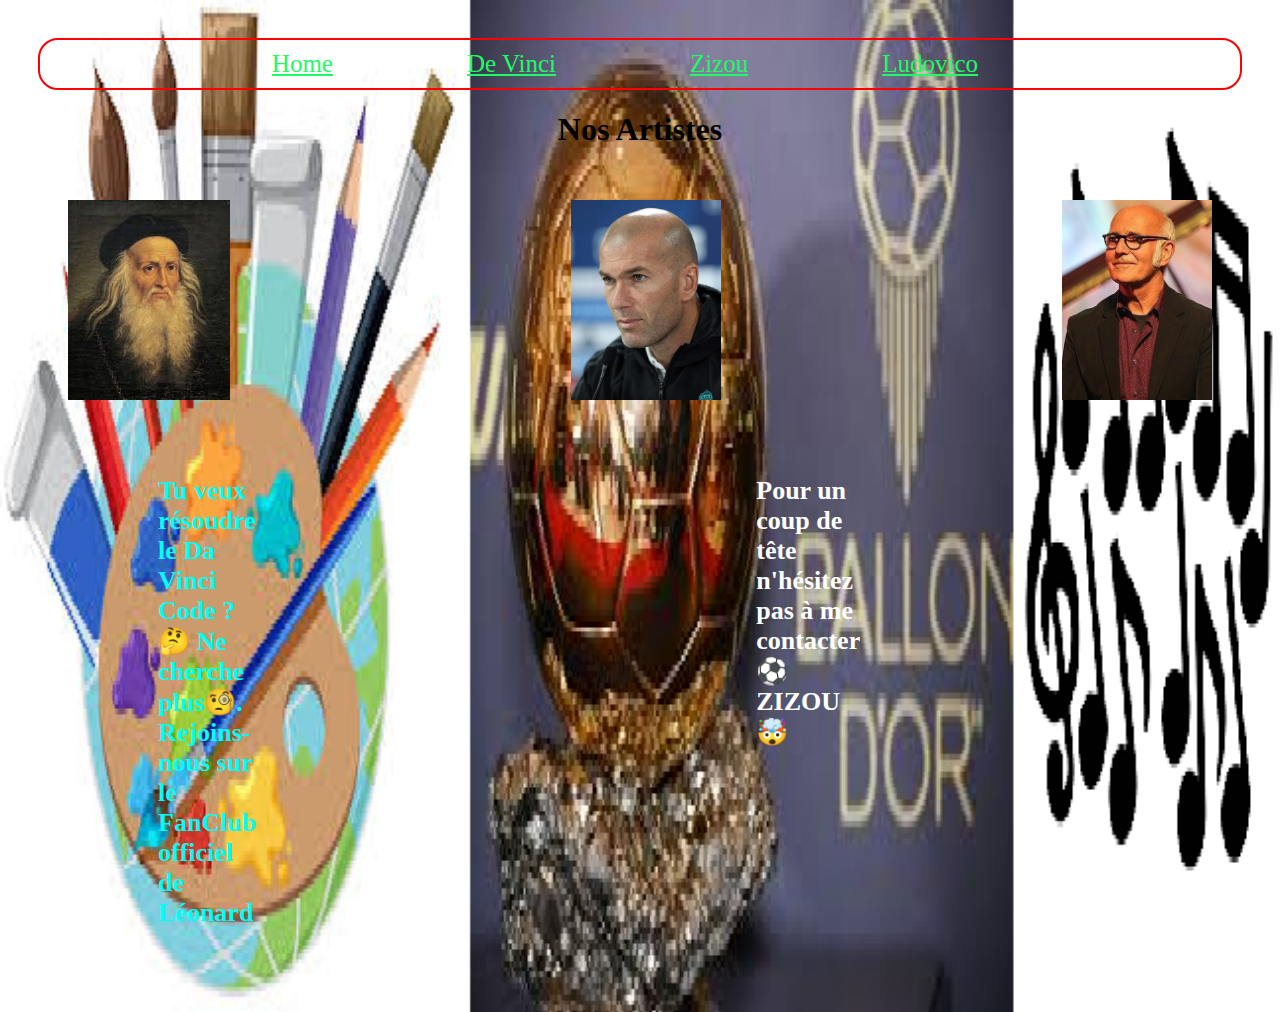
==== Index.html @ 624d521b "init" ====
<!DOCTYPE html>
<html lang="fr">

<head>
    <meta charset="UTF-8">
    <link rel="stylesheet" href="style.css">
    <title>FanSite</title>

</head>

<body>
    <header>
        <section class="nav">
        <nav>
        <a href="Index.html">Home</a>
        <a href="fansite1.htlm">De Vinci</a>
        <a href="fansite2.html">Zizou</a>
        <a href="fansite3.html">Ludovico</a> 
        </nav>
    </header>
</section>
        <b><h1 class="NosArtistes">Nos Artistes</h1></b>
<section class="imageartiste">
    <img src="image de vinci.jpg" alt="Leonard de vinci" weight="200px" height="200px">
    <img src="image zidane.jpg" alt="Zinédine zidane" weight="200px" height="200px">
    <img src="Ludovico_Einaudi.jpg" alt="Ludovico Ludovico_Einaudi" weight="200px" height="200px">
</section>

<section class="messagefansite">
    
    <div class="leo">
            <p>
                <b>Tu veux résoudre le Da Vinci Code ?🤔
                Ne cherche plus🧐.
                Rejoins-nous sur le FanClub officiel de Léonard</b>

            </p>
        </div>

    <div class="ZIZOU">
            <p>
                <b>Pour un coup de tête n'hésitez pas à me contacter
                ⚽ZIZOU🤯</b>
            </p>
    <div class="ludo">

        <p>
            <b>Tu veux un moment de beauté, de tranquillité ou de bien être ?
            Rejoins moi 🎶🎼🎹</b>
        </p>
    </div>

    </section>







</section>












</body>


























</html>
---- style.css ----
.nav{
    display: flex;
    border: 2px solid;
    border-radius: 20px;
    padding: 10px;
   justify-content: center;
   border-color: red;
}
.NosArtistes{
    display: flex;
    flex-direction:row;
    justify-content: center;

}
.nav a{
    font-size: 25px;
    margin-right: 30px;
    padding: 50px;
    color: rgb(29, 251, 103);
}
.imageartiste{
    display: flex;
    flex-direction:row;
    justify-content: space-between;
    padding: 30px;
}
body{
    background-image: url(arriereplanindex.png);
    background-repeat: no-repeat;
    background-position: center;
    background-size: cover;
    padding: 30px;
}
.messagefansite{
    display: flex;
    flex-direction: row;
    align-items: space-between;
    color: red;
    font-size: 30px;
    padding: 20px;
}
.ZIZOU{
    display: flex;
    flex-direction: row;
    align-items:space-between;
    color: white;
    font-size: 26px;
    padding-left: 200px;
}
.ludo{
    display: flex;
    flex-direction: row;
    align-items: space-between;
    color: rgb(253, 4, 4);
    font-size: 26px;
    padding-left: 500px;
    
}
.leo{
    display: flex;
    flex-direction: row;
    align-items: space-between;
    color: rgb(0, 255, 247);
    font-size: 26px;
    padding-right: 300px;
    padding-left: 100px;
}
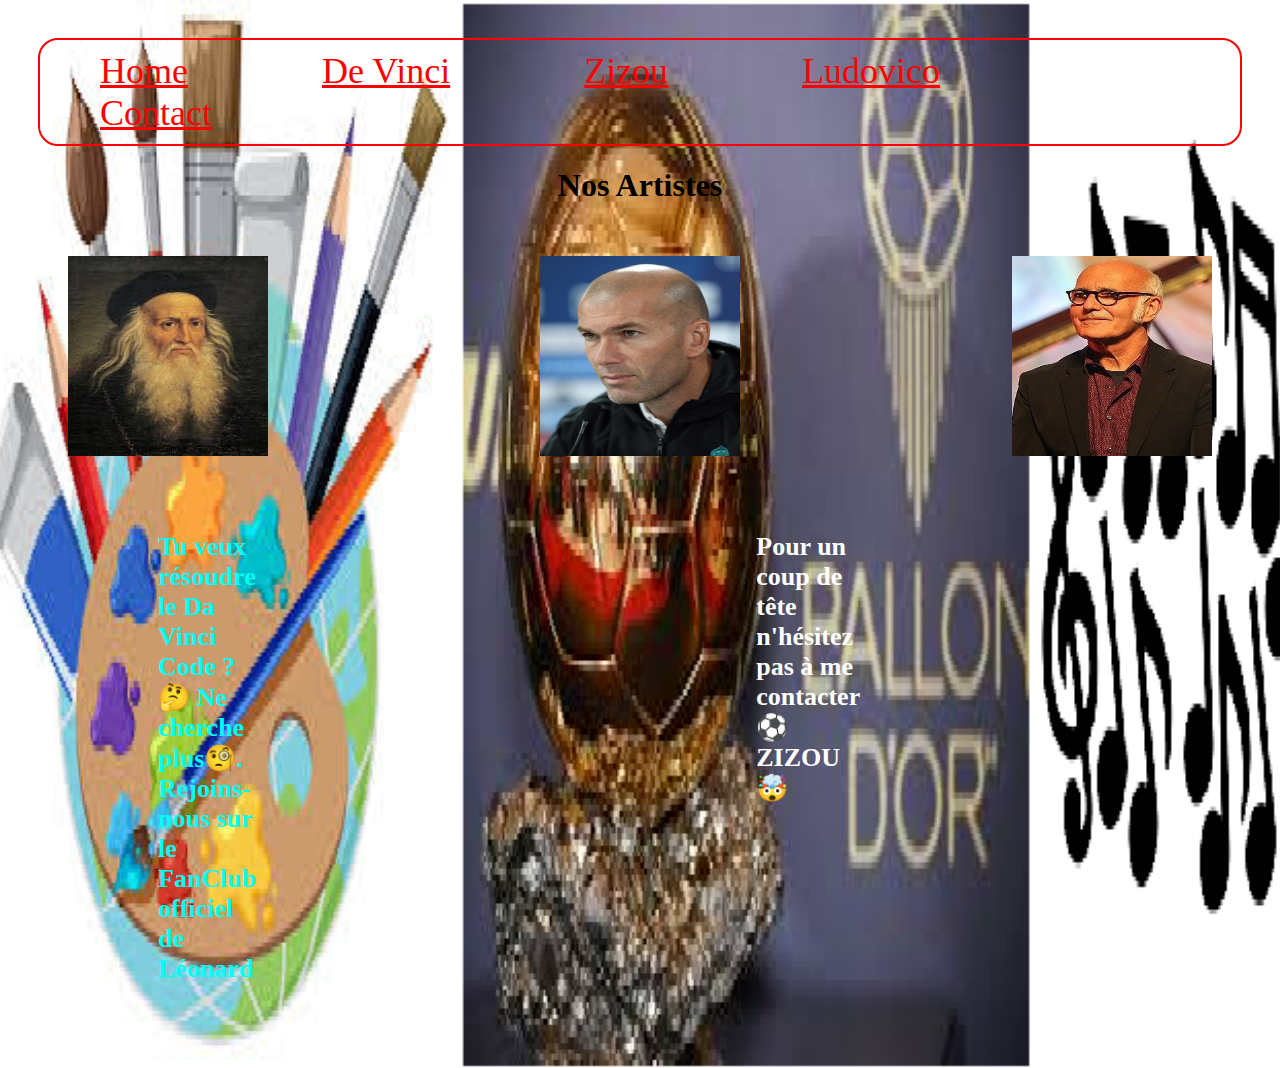
==== commit eac25523: ""final"" ====
--- a/Index.html
+++ b/Index.html
@@ -3,7 +3,7 @@
 
 <head>
     <meta charset="UTF-8">
-    <link rel="stylesheet" href="style.css">
+    <link rel="stylesheet" href="style/style.css">
     <title>FanSite</title>
 
 </head>
@@ -16,14 +16,15 @@
         <a href="fansite1.htlm">De Vinci</a>
         <a href="fansite2.html">Zizou</a>
         <a href="fansite3.html">Ludovico</a> 
+        <a href="contact.html">Contact</a>
         </nav>
     </header>
 </section>
         <b><h1 class="NosArtistes">Nos Artistes</h1></b>
 <section class="imageartiste">
-    <img src="image de vinci.jpg" alt="Leonard de vinci" weight="200px" height="200px">
-    <img src="image zidane.jpg" alt="Zinédine zidane" weight="200px" height="200px">
-    <img src="Ludovico_Einaudi.jpg" alt="Ludovico Ludovico_Einaudi" weight="200px" height="200px">
+    <img src="images/image de vinci.jpg" alt="Leonard de vinci">
+    <img src="images/image zidane.jpg" alt="Zinédine zidane">
+    <img src="images/Ludovico_Einaudi.jpg" alt="Ludovico Ludovico_Einaudi">
 </section>
 
 <section class="messagefansite">
--- a/style/style.css
+++ b/style/style.css
@@ -0,0 +1,72 @@
+.nav{
+    display: flex;
+    border: 2px solid;
+    border-radius: 20px;
+    padding: 10px;
+   justify-content: center;
+   border-color: red;
+}
+.NosArtistes{
+    display: flex;
+    flex-direction:row;
+    justify-content: center;
+
+}
+.nav a{
+    font-size: 25px;
+    margin-right: 30px;
+    padding: 50px;
+    color: red;
+    font-size: 36px;
+}
+.imageartiste{
+    display: flex;
+    flex-direction:row;
+    justify-content: space-between;
+    padding: 30px;
+}
+body{
+    background-image: url(../images/arriereplanindex.png);
+    background-repeat: no-repeat;
+    background-position: center;
+    background-size: cover;
+    padding: 30px;
+}
+.imageartiste img{
+    width:200px; 
+    height:200px;
+}
+.messagefansite{
+    display: flex;
+    flex-direction: row;
+    align-items: space-between;
+    color: red;
+    font-size: 30px;
+    padding: 20px;
+}
+.ZIZOU{
+    display: flex;
+    flex-direction: row;
+    align-items:space-between;
+    color: white;
+    font-size: 26px;
+    padding-left: 200px;
+}
+.ludo{
+    display: flex;
+    flex-direction: row;
+    align-items: space-between;
+    color: rgb(253, 4, 4);
+    font-size: 26px;
+    padding-left: 500px;
+    
+}
+.leo{
+    display: flex;
+    flex-direction: row;
+    align-items: space-between;
+    color: rgb(0, 255, 247);
+    font-size: 26px;
+    padding-right: 300px;
+    padding-left: 100px;
+}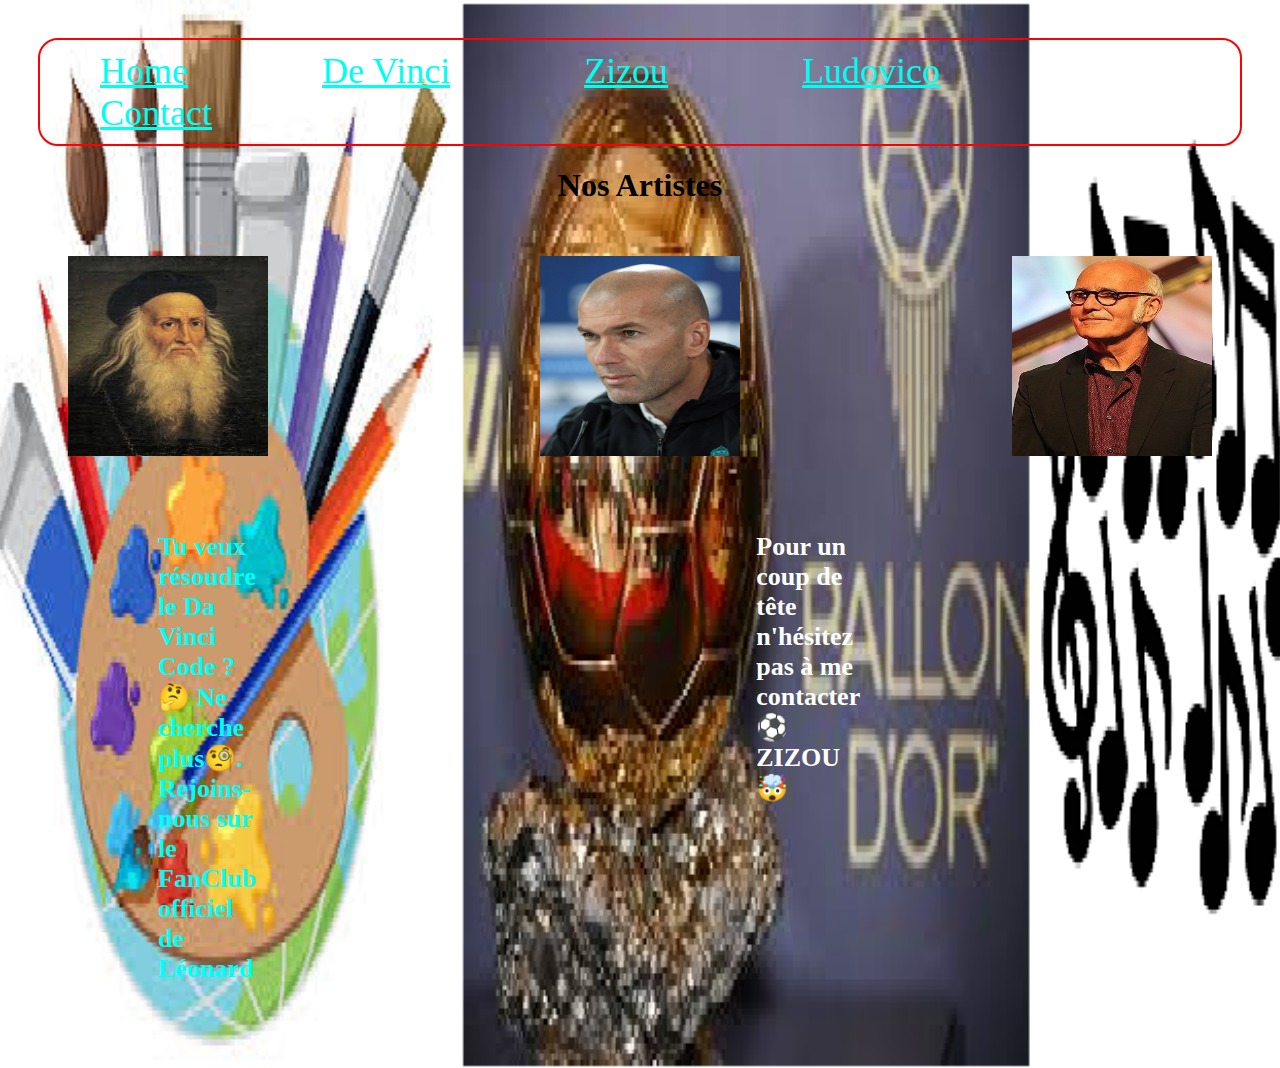
==== commit 60a28cd1: "finality" ====
--- a/Index.html
+++ b/Index.html
@@ -13,7 +13,7 @@
         <section class="nav">
         <nav>
         <a href="Index.html">Home</a>
-        <a href="fansite1.htlm">De Vinci</a>
+        <a href="fansite1.html">De Vinci</a>
         <a href="fansite2.html">Zizou</a>
         <a href="fansite3.html">Ludovico</a> 
         <a href="contact.html">Contact</a>
--- a/style/style.css
+++ b/style/style.css
@@ -16,7 +16,7 @@
     font-size: 25px;
     margin-right: 30px;
     padding: 50px;
-    color: red;
+    color: rgb(0, 255, 242);
     font-size: 36px;
 }
 .imageartiste{
